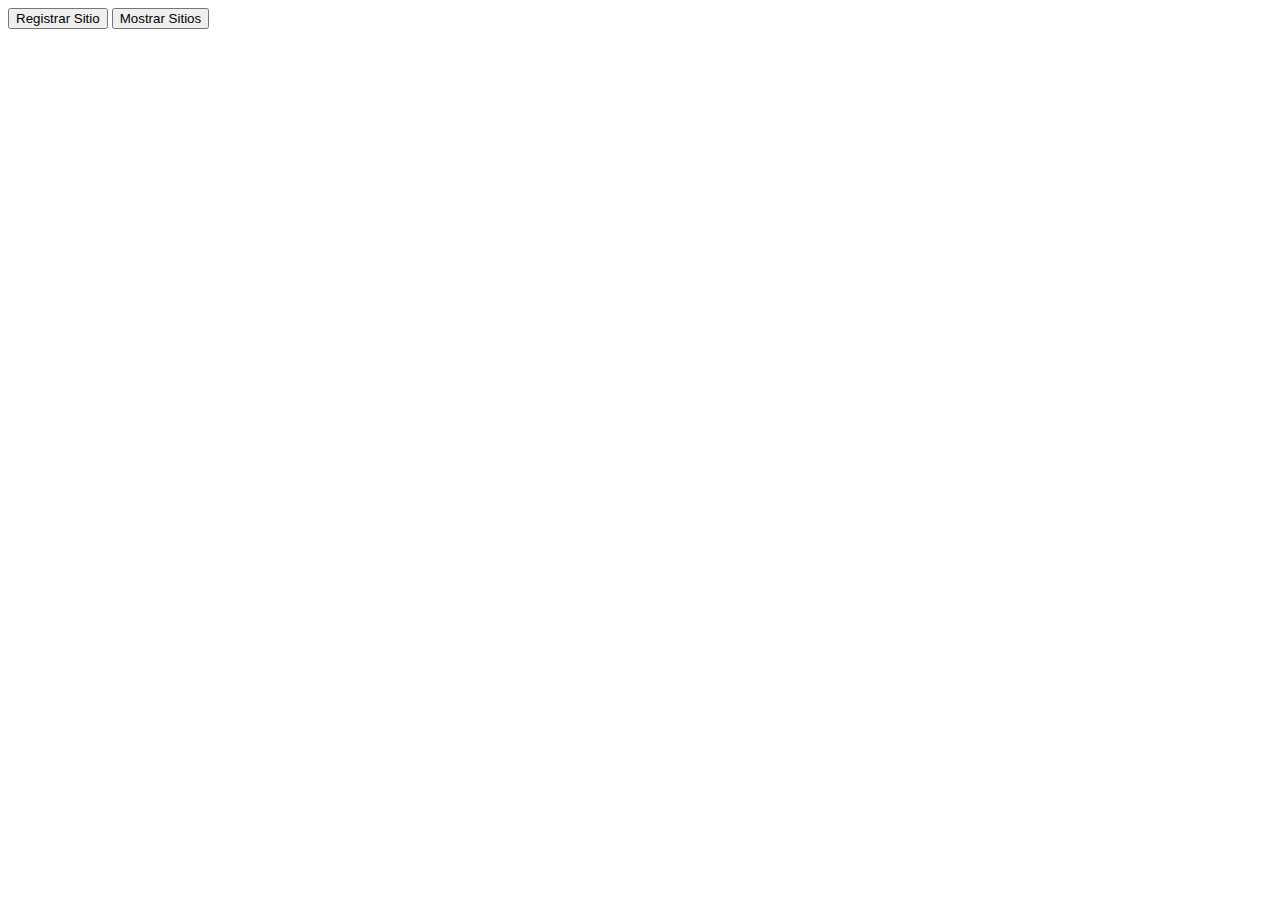
==== Proyectos_JavaScript/index.html @ a012e86a "Update index.html" ====
<!DOCTYPE html>
<html lang="es">
<head>
    <meta charset="UTF-8">
    <meta name="viewport" content="width=device-width, initial-scale=1.0">
    <title>Document</title>
</head>
<body>
    <a href="registro.html"><button id="registro">Registrar Sitio</button></a>
    <a href="mostrar.html"><button id="mostrar">Mostrar Sitios</button></a>
    <script>

    </script>
</body>
</html>
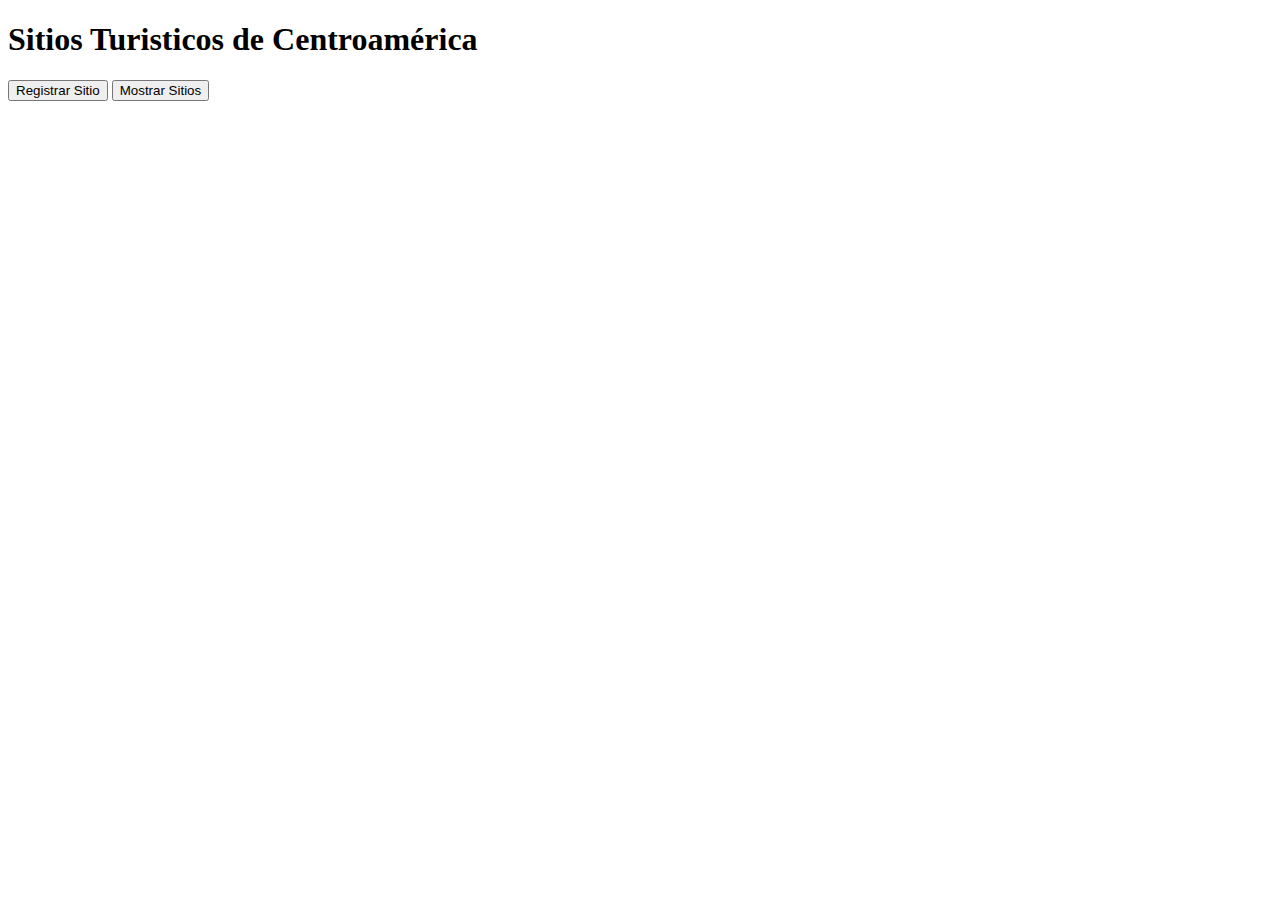
==== commit 19d319a9: "Update index.html" ====
--- a/Proyectos_JavaScript/index.html
+++ b/Proyectos_JavaScript/index.html
@@ -4,12 +4,13 @@
     <meta charset="UTF-8">
     <meta name="viewport" content="width=device-width, initial-scale=1.0">
     <title>Document</title>
+    <link rel="stylesheet" href="estilos.css">
 </head>
 <body>
-    <a href="registro.html"><button id="registro">Registrar Sitio</button></a>
-    <a href="mostrar.html"><button id="mostrar">Mostrar Sitios</button></a>
-    <script>
-
-    </script>
+    <h1 id="titulo">Sitios Turisticos de Centroamérica</h1>
+    <div id="botones">
+        <a href="registro.html"><button id="botonregistro">Registrar Sitio</button></a> 
+        <a href="mostrar.html"><button id="botonmostrar">Mostrar Sitios</button></a>
+    </div>
 </body>
 </html>
